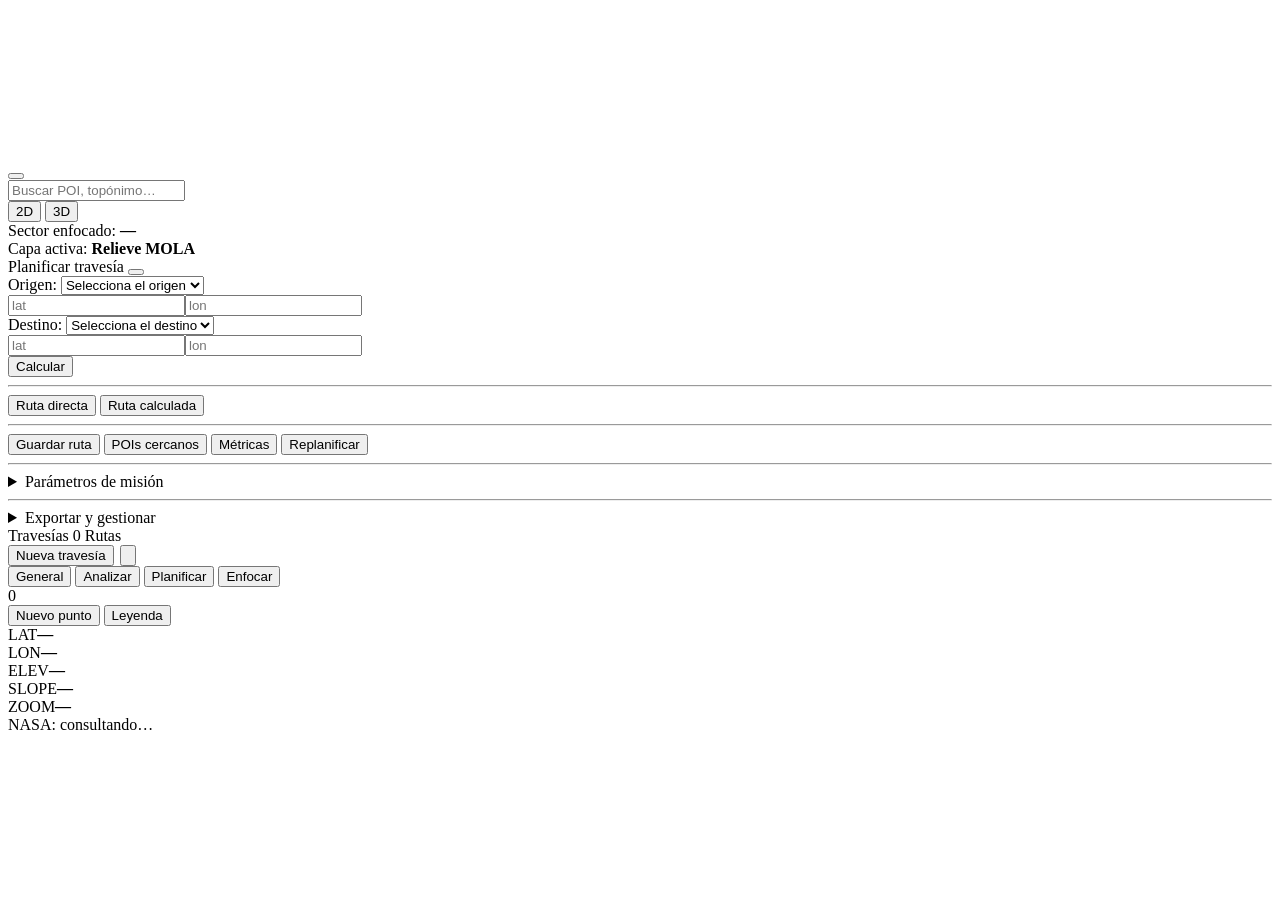
==== web/console/index.html @ beaa2172 "First commit" ====
<!doctype html>
<html lang="es">
<head>
  <meta charset="utf-8" />
  <meta name="viewport" content="width=device-width, initial-scale=1" />
  <title>Hatun Wasi — Qhapaq Ñan</title>
  <link rel="stylesheet" href="/static/shared/css/qn.css" />
  <link rel="stylesheet" href="/static/console/css/console.css" />
  <script type="importmap">{ "imports": { "three": "/static/vendor/three/three.module.js", "three/addons/": "/static/vendor/three/addons/" } }</script>
</head>
<body class="console">
  <main id="stage" class="stage" aria-label="Mapa de misión">
    <canvas id="map2d" class="map2d" aria-label="Mapa 2D del terreno" tabindex="0"></canvas>
    <div id="map3d" class="map3d" hidden aria-label="Vista 3D del terreno"></div>
    <div id="empty-state" class="empty-region panel" hidden role="alert"></div>
  </main>

  <!-- top-left: brand, menu, search, sessions -->
  <div class="tl">
    <div class="tl-row">
      <div id="brand"></div>
      <button id="menu-btn" class="btn btn-icon panel menu-btn" aria-haspopup="true" aria-expanded="false" aria-label="Menú principal" title="Menú (Alt+M)"></button>
      <div class="search panel" role="search">
        <span data-icon="search"></span>
        <input id="search" class="search-input" type="search" placeholder="Buscar POI, topónimo…" aria-label="Buscar POI o topónimo" autocomplete="off" />
        <button id="search-clear" class="btn btn-icon search-clear" aria-label="Limpiar búsqueda" hidden></button>
        <div id="search-results" class="search-results panel" role="listbox" hidden></div>
      </div>
    </div>
    <nav id="menubar" class="menubar panel" hidden aria-label="Menús"></nav>
    <div id="sessions" class="tabs session-tabs" role="tablist" aria-label="Sesiones de trabajo"></div>
  </div>

  <!-- top-right: view switch, focused sector, active layer -->
  <div class="tr">
    <div class="view-switch panel" role="group" aria-label="Modo de vista">
      <button id="view-2d" class="btn" aria-pressed="true"><span data-icon="map"></span>2D</button>
      <button id="view-3d" class="btn" aria-pressed="false"><span data-icon="cube"></span>3D</button>
    </div>
    <div id="sector-pill" class="pill panel" aria-live="polite"><span data-icon="globe"></span><span><span class="muted">Sector enfocado:</span> <b id="sector-name">—</b> <span id="sector-meta" class="muted"></span></span></div>
    <div id="layer-pill" class="pill panel"><span data-icon="layers"></span><span><span class="muted">Capa activa:</span> <b id="active-layer-name">Relieve MOLA</b></span> <span id="active-layer-badge"></span></div>
  </div>

  <!-- left: planning panel -->
  <aside id="planning" class="planning panel cut" aria-label="Planificar travesía">
    <header class="panel-head"><span>Planificar travesía</span>
      <button id="planning-collapse" class="btn btn-icon" aria-label="Contraer planificación" title="Contraer (P)"></button></header>
    <div class="panel-body planning-body">
      <label class="label" for="origin">Origen:</label>
      <select id="origin" class="select"><option value="">Selecciona el origen</option></select>
      <div class="coord-edit" data-for="origin"><input class="input mono" id="origin-lat" aria-label="Latitud origen" placeholder="lat" /><input class="input mono" id="origin-lon" aria-label="Longitud origen" placeholder="lon" /></div>
      <label class="label" for="destination" style="margin-top:10px">Destino:</label>
      <select id="destination" class="select"><option value="">Selecciona el destino</option></select>
      <div class="coord-edit" data-for="destination"><input class="input mono" id="destination-lat" aria-label="Latitud destino" placeholder="lat" /><input class="input mono" id="destination-lon" aria-label="Longitud destino" placeholder="lon" /></div>
      <div id="waypoint-list" class="waypoint-list"></div>
      <button id="calculate" class="btn btn-gold calc"><span data-icon="route"></span>Calcular</button>
      <div id="route-alert" role="alert"></div>
      <div id="variants" class="variants"></div>
      <hr class="joint" />
      <div class="route-display btn-row" role="group" aria-label="Visualización de rutas">
        <button id="show-direct" class="btn route-toggle" aria-pressed="true"><i class="sw direct"></i>Ruta directa</button>
        <button id="show-calculated" class="btn route-toggle" aria-pressed="true"><i class="sw calcd"></i>Ruta calculada</button>
      </div>
      <hr class="joint" />
      <div class="btn-row">
        <button id="save-route" class="btn"><span data-icon="save"></span>Guardar ruta</button>
        <button id="nearby-pois" class="btn"><span data-icon="pin"></span>POIs cercanos</button>
        <button id="metrics" class="btn"><span data-icon="chart"></span>Métricas</button>
        <button id="replan" class="btn"><span data-icon="shield"></span>Replanificar</button>
      </div>
      <hr class="joint" />
      <details id="mission-params">
        <summary>Parámetros de misión</summary>
        <div class="params"></div>
      </details>
      <hr class="joint" />
      <details id="export-manage">
        <summary>Exportar y gestionar</summary>
        <div class="btn-row">
          <button class="btn" data-export="geojson"><span data-icon="download"></span>GeoJSON</button>
          <button class="btn" data-export="sasf"><span data-icon="download"></span>SASF</button>
          <button class="btn" data-export="csv"><span data-icon="download"></span>CSV</button>
          <button class="btn" id="import-route"><span data-icon="upload"></span>Importar</button>
          <button class="btn" id="save-project"><span data-icon="save"></span>Guardar proyecto</button>
          <button class="btn btn-danger" id="delete-route"><span data-icon="trash"></span>Borrar ruta</button>
        </div>
        <input type="file" id="import-file" accept=".geojson,.json,application/json" hidden />
      </details>
    </div>
  </aside>
  <button id="planning-reopen" class="btn panel reopen-planning" hidden aria-label="Reabrir planificación"><span data-icon="expand"></span>Planificar</button>

  <!-- right: traverses rack -->
  <aside id="traverses" class="traverses panel cut" aria-label="Travesías">
    <header class="panel-head"><span>Travesías <span id="traverse-count" class="badge">0 Rutas</span></span>
      <span style="display:flex;gap:6px"><button id="new-traverse" class="btn" aria-label="Nueva travesía"><span data-icon="plus"></span><span class="lbl">Nueva travesía</span></button>
      <button id="traverse-toggle" class="btn btn-icon rack-toggle" aria-expanded="true" aria-label="Plegar travesías"></button></span></header>
    <div id="traverse-list" class="panel-body traverse-list"></div>
  </aside>

  <!-- bottom: dock -->
  <nav id="dock" class="dock panel cut console-dock" aria-label="Modos">
    <button class="dock-btn" data-mode="general"><span data-icon="map"></span>General</button>
    <button class="dock-btn" data-mode="analyze"><span data-icon="layers"></span>Analizar<span class="eye" role="switch" tabindex="0" aria-pressed="true" aria-label="Mostrar capas analíticas" data-eye="analyze"></span></button>
    <button class="dock-btn" data-mode="plan"><span data-icon="sliders"></span>Planificar<span class="eye" role="switch" tabindex="0" aria-pressed="true" aria-label="Mostrar rutas" data-eye="plan"></span></button>
    <button class="dock-btn" data-mode="focus"><span data-icon="focus"></span>Enfocar</button>
  </nav>
  <div id="focus-menu" class="focus-menu panel" hidden role="menu" aria-label="Enfocar sector"></div>

  <!-- bottom-left: scale bar -->
  <div id="scalebar" class="scalebar panel" aria-label="Barra de escala"><div class="sb-text mono"></div><div class="sb-bar"><i></i></div><div class="sb-ticks mono"><span>0</span><span class="sb-mid"></span><span class="sb-end"></span></div></div>

  <!-- bottom-right: point/legend buttons, coordinate HUD, NASA line -->
  <div class="br">
    <div class="quick panel" id="quick-dock">
      <button id="new-point" class="btn" aria-pressed="false"><span data-icon="pin"></span>Nuevo punto</button>
      <button id="legend-btn" class="btn"><span data-icon="book"></span>Leyenda</button>
    </div>
    <div class="coords panel mono" id="coord-hud" aria-live="off">
      <div><span>LAT</span><b id="hud-lat">—</b></div>
      <div><span>LON</span><b id="hud-lon">—</b></div>
      <div><span>ELEV</span><b id="hud-elev">—</b></div>
      <div><span>SLOPE</span><b id="hud-slope">—</b></div>
      <div><span>ZOOM</span><b id="hud-zoom">—</b></div>
    </div>
    <div class="nasa-line mono" id="nasa-line">NASA: consultando…</div>
  </div>

  <div id="decks"></div>
  <script type="module" src="/static/console/js/app.js"></script>
</body>
</html>
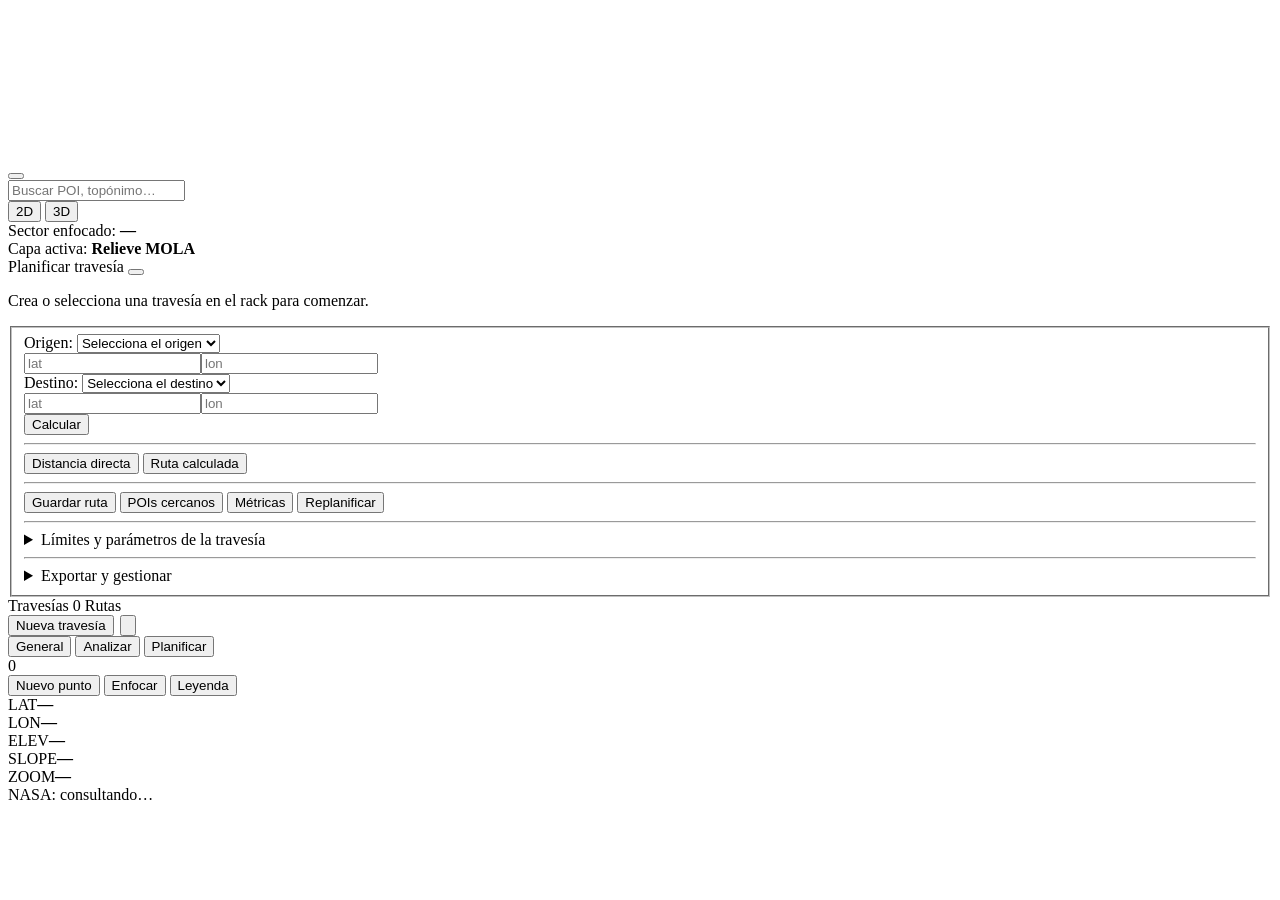
==== commit b7d8b312: "Ajustes optimizacion" ====
--- a/web/console/index.html
+++ b/web/console/index.html
@@ -46,6 +46,8 @@
     <header class="panel-head"><span>Planificar travesía</span>
       <button id="planning-collapse" class="btn btn-icon" aria-label="Contraer planificación" title="Contraer (P)"></button></header>
     <div class="panel-body planning-body">
+      <p id="planning-empty" class="empty-state">Crea o selecciona una travesía en el rack para comenzar.</p>
+      <fieldset id="traverse-tools">
       <label class="label" for="origin">Origen:</label>
       <select id="origin" class="select"><option value="">Selecciona el origen</option></select>
       <div class="coord-edit" data-for="origin"><input class="input mono" id="origin-lat" aria-label="Latitud origen" placeholder="lat" /><input class="input mono" id="origin-lon" aria-label="Longitud origen" placeholder="lon" /></div>
@@ -58,7 +60,7 @@
       <div id="variants" class="variants"></div>
       <hr class="joint" />
       <div class="route-display btn-row" role="group" aria-label="Visualización de rutas">
-        <button id="show-direct" class="btn route-toggle" aria-pressed="true"><i class="sw direct"></i>Ruta directa</button>
+        <button id="show-direct" class="btn route-toggle" aria-pressed="false"><i class="sw direct"></i>Distancia directa</button>
         <button id="show-calculated" class="btn route-toggle" aria-pressed="true"><i class="sw calcd"></i>Ruta calculada</button>
       </div>
       <hr class="joint" />
@@ -70,7 +72,7 @@
       </div>
       <hr class="joint" />
       <details id="mission-params">
-        <summary>Parámetros de misión</summary>
+        <summary>Límites y parámetros de la travesía</summary>
         <div class="params"></div>
       </details>
       <hr class="joint" />
@@ -84,8 +86,9 @@
           <button class="btn" id="save-project"><span data-icon="save"></span>Guardar proyecto</button>
           <button class="btn btn-danger" id="delete-route"><span data-icon="trash"></span>Borrar ruta</button>
         </div>
-        <input type="file" id="import-file" accept=".geojson,.json,application/json" hidden />
       </details>
+      </fieldset>
+      <input type="file" id="import-file" accept=".geojson,.json,application/json" hidden />
     </div>
   </aside>
   <button id="planning-reopen" class="btn panel reopen-planning" hidden aria-label="Reabrir planificación"><span data-icon="expand"></span>Planificar</button>
@@ -103,7 +106,6 @@
     <button class="dock-btn" data-mode="general"><span data-icon="map"></span>General</button>
     <button class="dock-btn" data-mode="analyze"><span data-icon="layers"></span>Analizar<span class="eye" role="switch" tabindex="0" aria-pressed="true" aria-label="Mostrar capas analíticas" data-eye="analyze"></span></button>
     <button class="dock-btn" data-mode="plan"><span data-icon="sliders"></span>Planificar<span class="eye" role="switch" tabindex="0" aria-pressed="true" aria-label="Mostrar rutas" data-eye="plan"></span></button>
-    <button class="dock-btn" data-mode="focus"><span data-icon="focus"></span>Enfocar</button>
   </nav>
   <div id="focus-menu" class="focus-menu panel" hidden role="menu" aria-label="Enfocar sector"></div>
 
@@ -114,6 +116,7 @@
   <div class="br">
     <div class="quick panel" id="quick-dock">
       <button id="new-point" class="btn" aria-pressed="false"><span data-icon="pin"></span>Nuevo punto</button>
+      <button id="focus-btn" class="btn" aria-haspopup="menu" aria-expanded="false"><span data-icon="focus"></span>Enfocar</button>
       <button id="legend-btn" class="btn"><span data-icon="book"></span>Leyenda</button>
     </div>
     <div class="coords panel mono" id="coord-hud" aria-live="off">
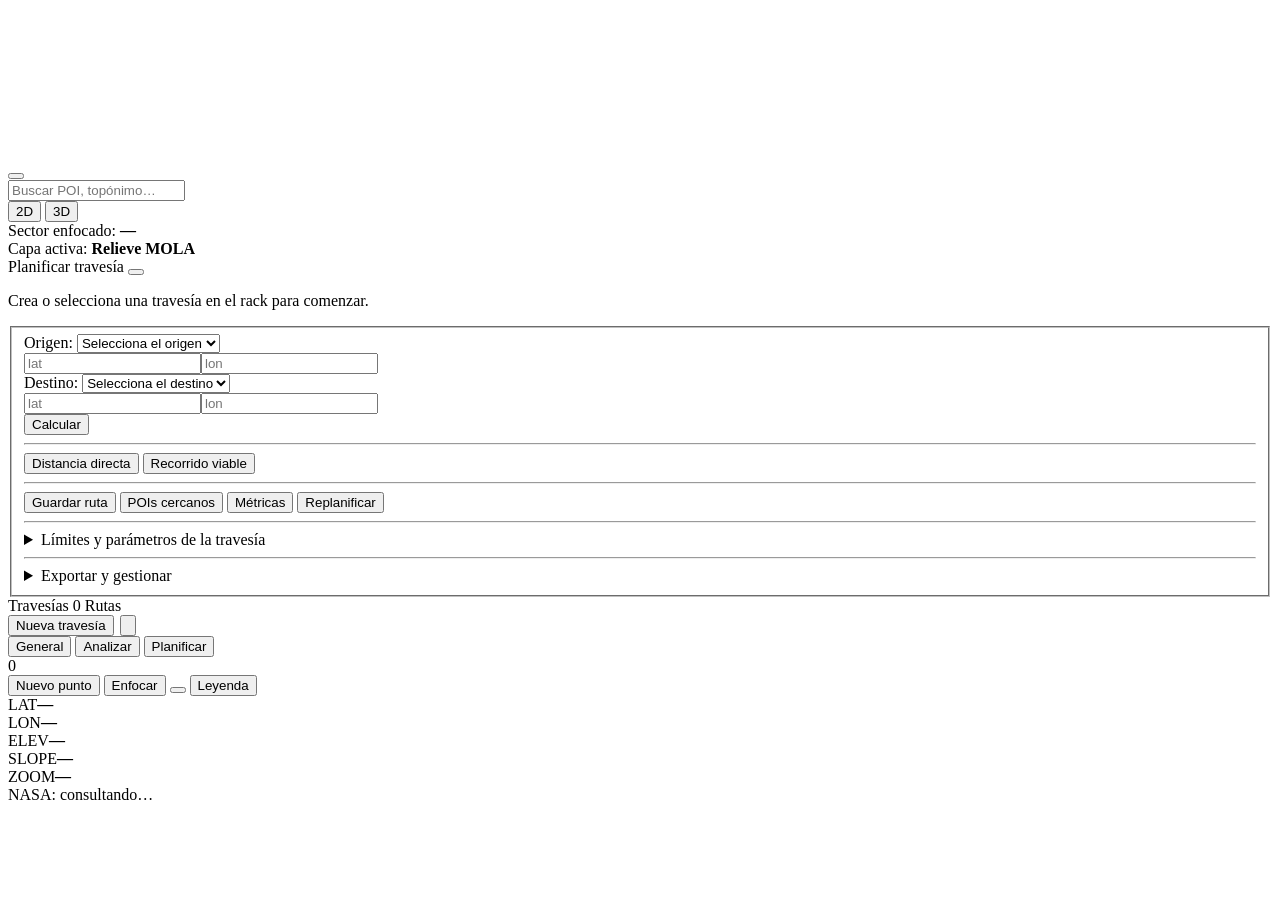
==== commit 0f729b0b: "Ajustes v2" ====
--- a/web/console/index.html
+++ b/web/console/index.html
@@ -3,12 +3,16 @@
 <head>
   <meta charset="utf-8" />
   <meta name="viewport" content="width=device-width, initial-scale=1" />
+  <link rel="stylesheet" href="/static/shared/css/product-loading.css" />
+  <script src="/static/shared/js/entry-transition.js"></script>
   <title>Hatun Wasi — Qhapaq Ñan</title>
   <link rel="stylesheet" href="/static/shared/css/qn.css" />
   <link rel="stylesheet" href="/static/console/css/console.css" />
   <script type="importmap">{ "imports": { "three": "/static/vendor/three/three.module.js", "three/addons/": "/static/vendor/three/addons/" } }</script>
+  <link rel="stylesheet" href="/static/shared/css/guide.css" />
+  <script type="module" src="/static/shared/js/guide.js"></script>
 </head>
-<body class="console">
+<body data-guide="console" class="console">
   <main id="stage" class="stage" aria-label="Mapa de misión">
     <canvas id="map2d" class="map2d" aria-label="Mapa 2D del terreno" tabindex="0"></canvas>
     <div id="map3d" class="map3d" hidden aria-label="Vista 3D del terreno"></div>
@@ -34,6 +38,7 @@
   <!-- top-right: view switch, focused sector, active layer -->
   <div class="tr">
     <div class="view-switch panel" role="group" aria-label="Modo de vista">
+      <div class="qn-settings-host" data-guide-settings data-no-localize></div>
       <button id="view-2d" class="btn" aria-pressed="true"><span data-icon="map"></span>2D</button>
       <button id="view-3d" class="btn" aria-pressed="false"><span data-icon="cube"></span>3D</button>
     </div>
@@ -61,7 +66,7 @@
       <hr class="joint" />
       <div class="route-display btn-row" role="group" aria-label="Visualización de rutas">
         <button id="show-direct" class="btn route-toggle" aria-pressed="false"><i class="sw direct"></i>Distancia directa</button>
-        <button id="show-calculated" class="btn route-toggle" aria-pressed="true"><i class="sw calcd"></i>Ruta calculada</button>
+        <button id="show-calculated" class="btn route-toggle" aria-pressed="true"><i class="sw calcd"></i>Recorrido viable</button>
       </div>
       <hr class="joint" />
       <div class="btn-row">
@@ -117,6 +122,7 @@
     <div class="quick panel" id="quick-dock">
       <button id="new-point" class="btn" aria-pressed="false"><span data-icon="pin"></span>Nuevo punto</button>
       <button id="focus-btn" class="btn" aria-haspopup="menu" aria-expanded="false"><span data-icon="focus"></span>Enfocar</button>
+      <button id="console-voice" class="btn btn-icon" aria-label="Hablar con Khipu" title="Hablar con Khipu (K)" aria-pressed="false"><span data-icon="mic"></span></button>
       <button id="legend-btn" class="btn"><span data-icon="book"></span>Leyenda</button>
     </div>
     <div class="coords panel mono" id="coord-hud" aria-live="off">
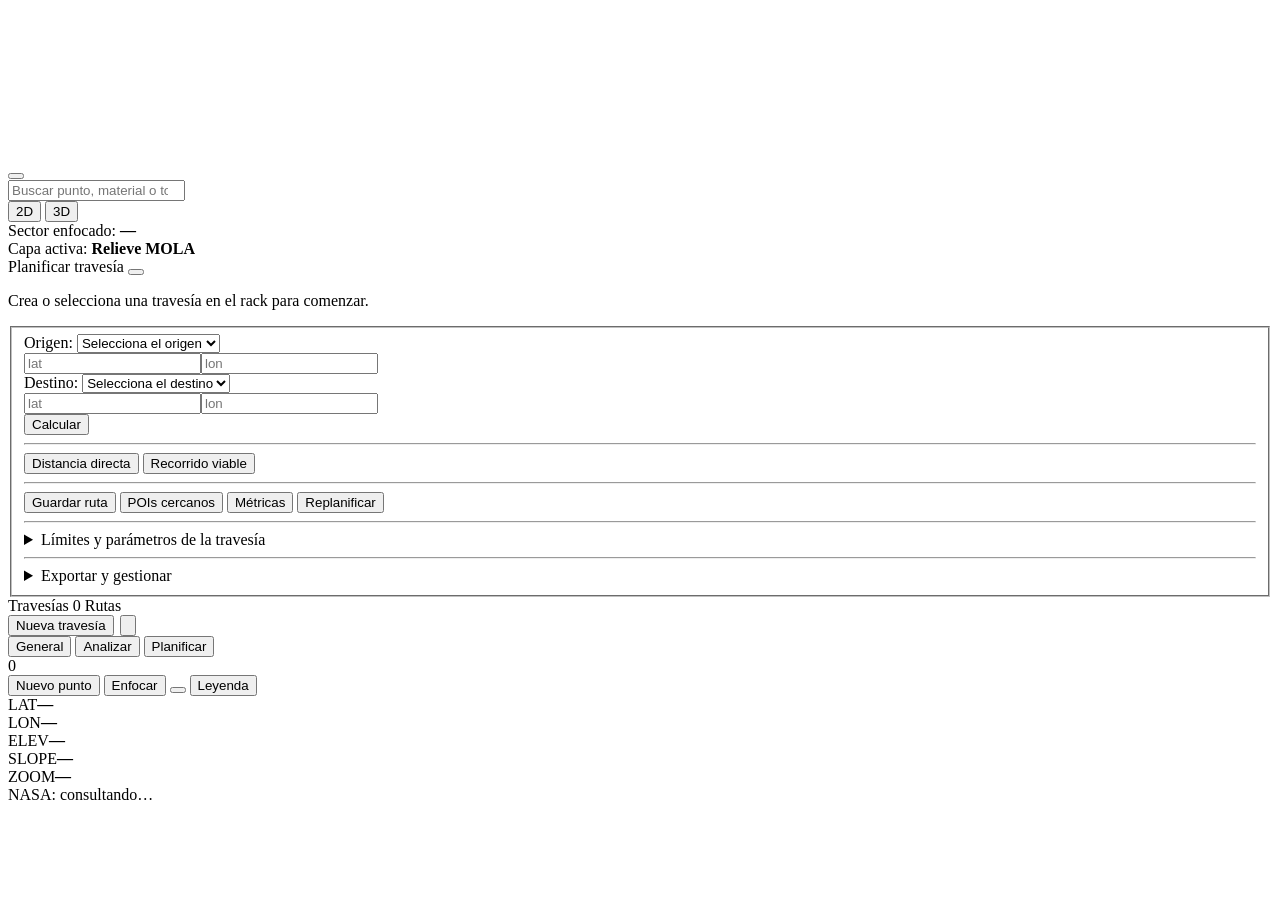
==== commit 5de8de86: "Añadido integracion gemini y datos oficiales nasa" ====
--- a/web/console/index.html
+++ b/web/console/index.html
@@ -26,7 +26,7 @@
       <button id="menu-btn" class="btn btn-icon panel menu-btn" aria-haspopup="true" aria-expanded="false" aria-label="Menú principal" title="Menú (Alt+M)"></button>
       <div class="search panel" role="search">
         <span data-icon="search"></span>
-        <input id="search" class="search-input" type="search" placeholder="Buscar POI, topónimo…" aria-label="Buscar POI o topónimo" autocomplete="off" />
+        <input id="search" class="search-input" type="search" placeholder="Buscar punto, material o topónimo…" aria-label="Buscar punto, material o topónimo" autocomplete="off" />
         <button id="search-clear" class="btn btn-icon search-clear" aria-label="Limpiar búsqueda" hidden></button>
         <div id="search-results" class="search-results panel" role="listbox" hidden></div>
       </div>
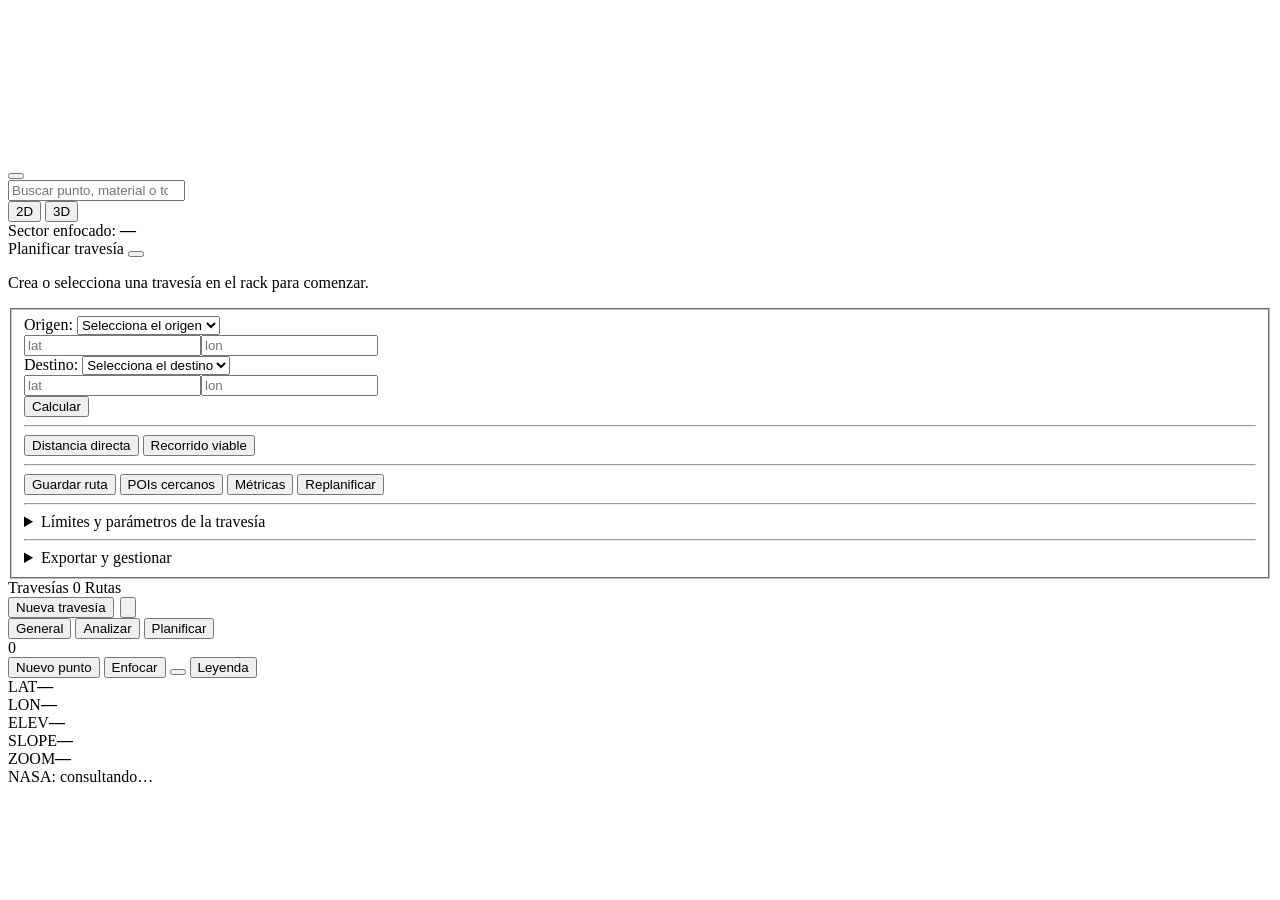
==== commit 31cbe0f6: "Corrige planificación, capas y navegación de la demo" ====
--- a/web/console/index.html
+++ b/web/console/index.html
@@ -43,7 +43,6 @@
       <button id="view-3d" class="btn" aria-pressed="false"><span data-icon="cube"></span>3D</button>
     </div>
     <div id="sector-pill" class="pill panel" aria-live="polite"><span data-icon="globe"></span><span><span class="muted">Sector enfocado:</span> <b id="sector-name">—</b> <span id="sector-meta" class="muted"></span></span></div>
-    <div id="layer-pill" class="pill panel"><span data-icon="layers"></span><span><span class="muted">Capa activa:</span> <b id="active-layer-name">Relieve MOLA</b></span> <span id="active-layer-badge"></span></div>
   </div>
 
   <!-- left: planning panel -->
